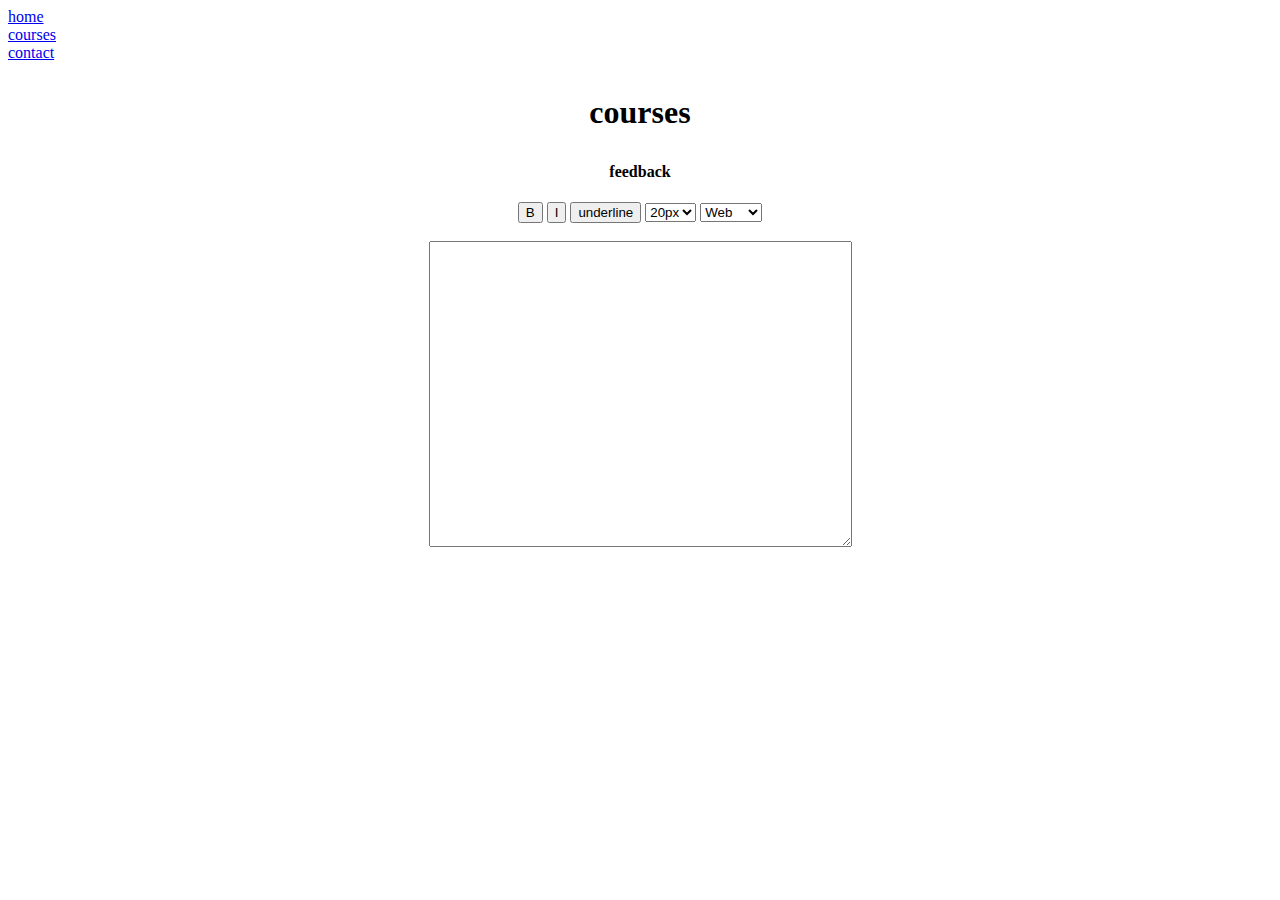
==== gmc/index.html @ b585b6cc "Add files via upload" ====
<!DOCTYPE html>
<html>
<head>
	<title></title>
	<meta charset="utf-8">
	<link rel="stylesheet" type="text/css" href="css/styles.css">
</head>
<body>
	<li><a href="index.html">home</a></li>
	<li><a href="courses.html" target="_BLANK">courses</a></li>
	<li><a href="contact.html" target="_BLANK">contact</a></li>
	<center><h1><p>courses</p></h1></center>
	<center><h4><p>feedback</p></h4></center>
	
	<center>
		<button>B</button>
	    <button>I</button>
        <button>underline</button>
        <select>
        	<option>20px</option>
        	<option>30px</option>
        	<option>40px</option>
        </select>
        <select>
        	<option>Web</option>
        	<option>AI</option>
        	<option>GAME</option>
        </select>
    <form>
    	<br>
    	<textarea cols="50" rows="20"></textarea>
    </form>
</center>
</body>
</html>
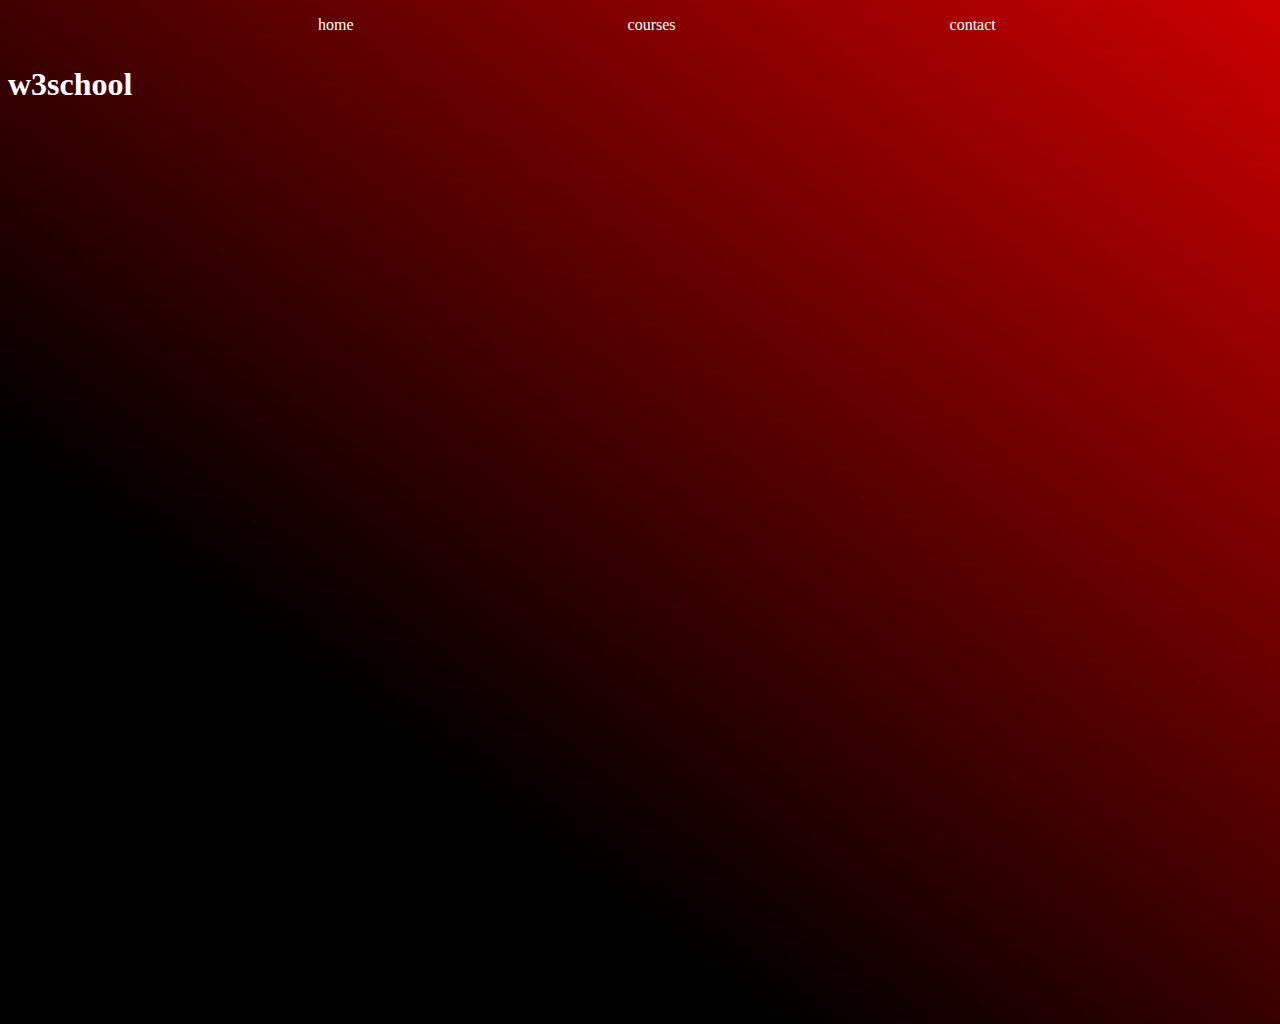
==== commit c2361da2: "Add files via upload" ====
--- a/gmc/index.html
+++ b/gmc/index.html
@@ -2,34 +2,17 @@
 <html>
 <head>
 	<title></title>
-	<meta charset="utf-8">
-	<link rel="stylesheet" type="text/css" href="css/styles.css">
+	<link rel="stylesheet" type="text/css" href="styles.css">
+		<meta name="viewport" content="width=device-width, initial-scale=1">
 </head>
 <body>
+	<ul class="test">
 	<li><a href="index.html">home</a></li>
 	<li><a href="courses.html" target="_BLANK">courses</a></li>
 	<li><a href="contact.html" target="_BLANK">contact</a></li>
-	<center><h1><p>courses</p></h1></center>
-	<center><h4><p>feedback</p></h4></center>
-	
-	<center>
-		<button>B</button>
-	    <button>I</button>
-        <button>underline</button>
-        <select>
-        	<option>20px</option>
-        	<option>30px</option>
-        	<option>40px</option>
-        </select>
-        <select>
-        	<option>Web</option>
-        	<option>AI</option>
-        	<option>GAME</option>
-        </select>
-    <form>
-    	<br>
-    	<textarea cols="50" rows="20"></textarea>
-    </form>
-</center>
+    </ul>
+	<h1><p>w3school</p></h1>
+	<center><iframe width="560" height="315" src="https://www.youtube.com/embed/MkLog_27S6U" frameborder="0" allow="accelerometer; autoplay; encrypted-media; gyroscope; picture-in-picture" allowfullscreen></iframe>
+	</center>
 </body>
 </html>--- a/gmc/styles.css
+++ b/gmc/styles.css
@@ -0,0 +1,218 @@
+p.a,h4{
+    color: #004C8C	
+}
+
+button:hover{
+	background-color: lightblue;
+}
+body{
+	background-color: black;
+	color: white;
+}
+ul li a{
+	text-decoration: none;
+	color: white
+}
+ul li a:hover{
+	color: red
+}
+body{
+	Background-image:
+
+Linear-gradient(217deg, rgba(255,0,0,.8), rgba(255,0,0,0) 70.71%),
+
+Linear-gradient(127deg, black, black 70.71%),
+
+Linear-gradient(336deg, rgba(0,0,255,.8), rgba(0,0,255,0) 70.71%);
+
+
+background-repeat: no-repeat;
+height: 1000px}
+.a{
+	background-image: url(https://iyadhkhalfallah.github.io/checkpointsGMC/res/webdev3.png);
+	height: 500px
+
+}
+.test li {
+	display: inline;
+	margin-left: 270px
+}
+.course1{
+    width:250px;
+    height:250px;
+    margin-left:50px;
+    display:inline-block;
+    background-image:url('../res/tracks/Objet\ dynamique\ vectoriel.png');
+    background-size: cover;
+    overflow:hidden;
+}
+.course1:hover{
+    background-color:black;
+    opacity: 0.5;
+}
+.btnCourses1{
+    margin-top:120px;
+    display:none;
+    
+}
+
+
+.course2{
+    width:250px;
+    height:250px;
+    margin-left:50px;
+    display:inline-block;
+    background-image:url('../res/tracks/Objet\ dynamique\ vectoriel1.png');
+    background-size: cover;
+    overflow:hidden;
+}
+.course2:hover{
+    background-color:black;
+    opacity: 0.5;
+}
+.btnCourses2{
+    margin-top:120px;
+    display:none;
+}
+
+
+.course3{
+    width:250px;
+    height:250px;
+    margin-left:50px;
+    display:inline-block;
+    background-image:url('../res/tracks/Objet\ dynamique\ vectoriel2.png');
+    background-size: cover;
+    overflow:hidden;
+}
+.course3:hover{
+    background-color:black;
+    opacity: 0.5;
+}
+.btnCourses3{
+    margin-top:120px;
+    display:none;
+}
+
+
+
+/*.course4{
+    width:250px;
+    height:250px;
+    margin-left:50px;
+    display:inline-block;
+    background-image:url('../res/tracks/Objet\ dynamique\ vectoriel3.png');
+    background-size: cover;
+    overflow:hidden;
+}
+.course4:hover{
+    background-color:black;
+    opacity: 0.5;
+}
+.btnCourses4{
+    margin-top:120px;
+    display:none;
+}
+
+
+.course5{
+    width:250px;
+    height:250px;
+    margin-left:50px;
+    display:inline-block;
+    background-image:url('../res/tracks/Objet\ dynamique\ vectoriel4.png');
+    background-size: cover;
+    overflow:hidden;
+}
+.course5:hover{
+    background-color:black;
+    opacity: 0.5;
+}
+.btnCourses5{
+    margin-top:120px;
+    display:none;
+}
+
+
+.course6{
+    width:250px;
+    height:250px;
+    margin-left:50px;
+    display:inline-block;
+    background-image:url('../res/tracks/Objet\ dynamique\ vectoriel5.png');
+    background-size: cover;
+    overflow:hidden;
+}
+.course6:hover{
+    background-color:black;
+    opacity: 0.5;
+}
+.btnCourses6{
+    margin-top:120px;
+    display:none;
+}
+
+.course7{
+    width:250px;
+    height:250px;
+    margin-left:50px;
+    display:inline-block;
+    background-image:url('../res/tracks/Objet\ dynamique\ vectoriel6.png');
+    background-size: cover;
+    overflow:hidden;
+}
+.course7:hover{
+    background-color:black;
+    opacity: 0.5;
+}
+.btnCourses7{
+    margin-top:120px;
+    display:none;
+}
+
+.course8{
+    width:250px;
+    height:250px;
+    margin-left:50px;
+    display:inline-block;
+    background-image:url('../res/tracks/Objet\ dynamique\ vectoriel7.png');
+    background-size: cover;
+    overflow:hidden;
+}
+.course8:hover{
+    background-color:black;
+    opacity: 0.5;
+}
+.btnCourses8{
+    margin-top:120px;
+    display:none;
+}
+
+.course9{
+    width:250px;
+    height:250px;
+    margin-left:50px;
+    display:inline-block;
+    background-image:url('../res/tracks/Objet\ dynamique\ vectoriel8.png');
+    background-size: cover;
+    overflow:hidden;
+}
+.course9:hover{
+    background-color:black;
+    opacity: 0.5;
+}
+.btnCourses9{
+    margin-top:120px;
+    display:none;
+}
+
+
+.btnCourses1Hover{
+    display:inline !important;
+    opacity: 1 !important;
+}
+*/
+
+/*wdth 
+marging auto
+z-index*/
